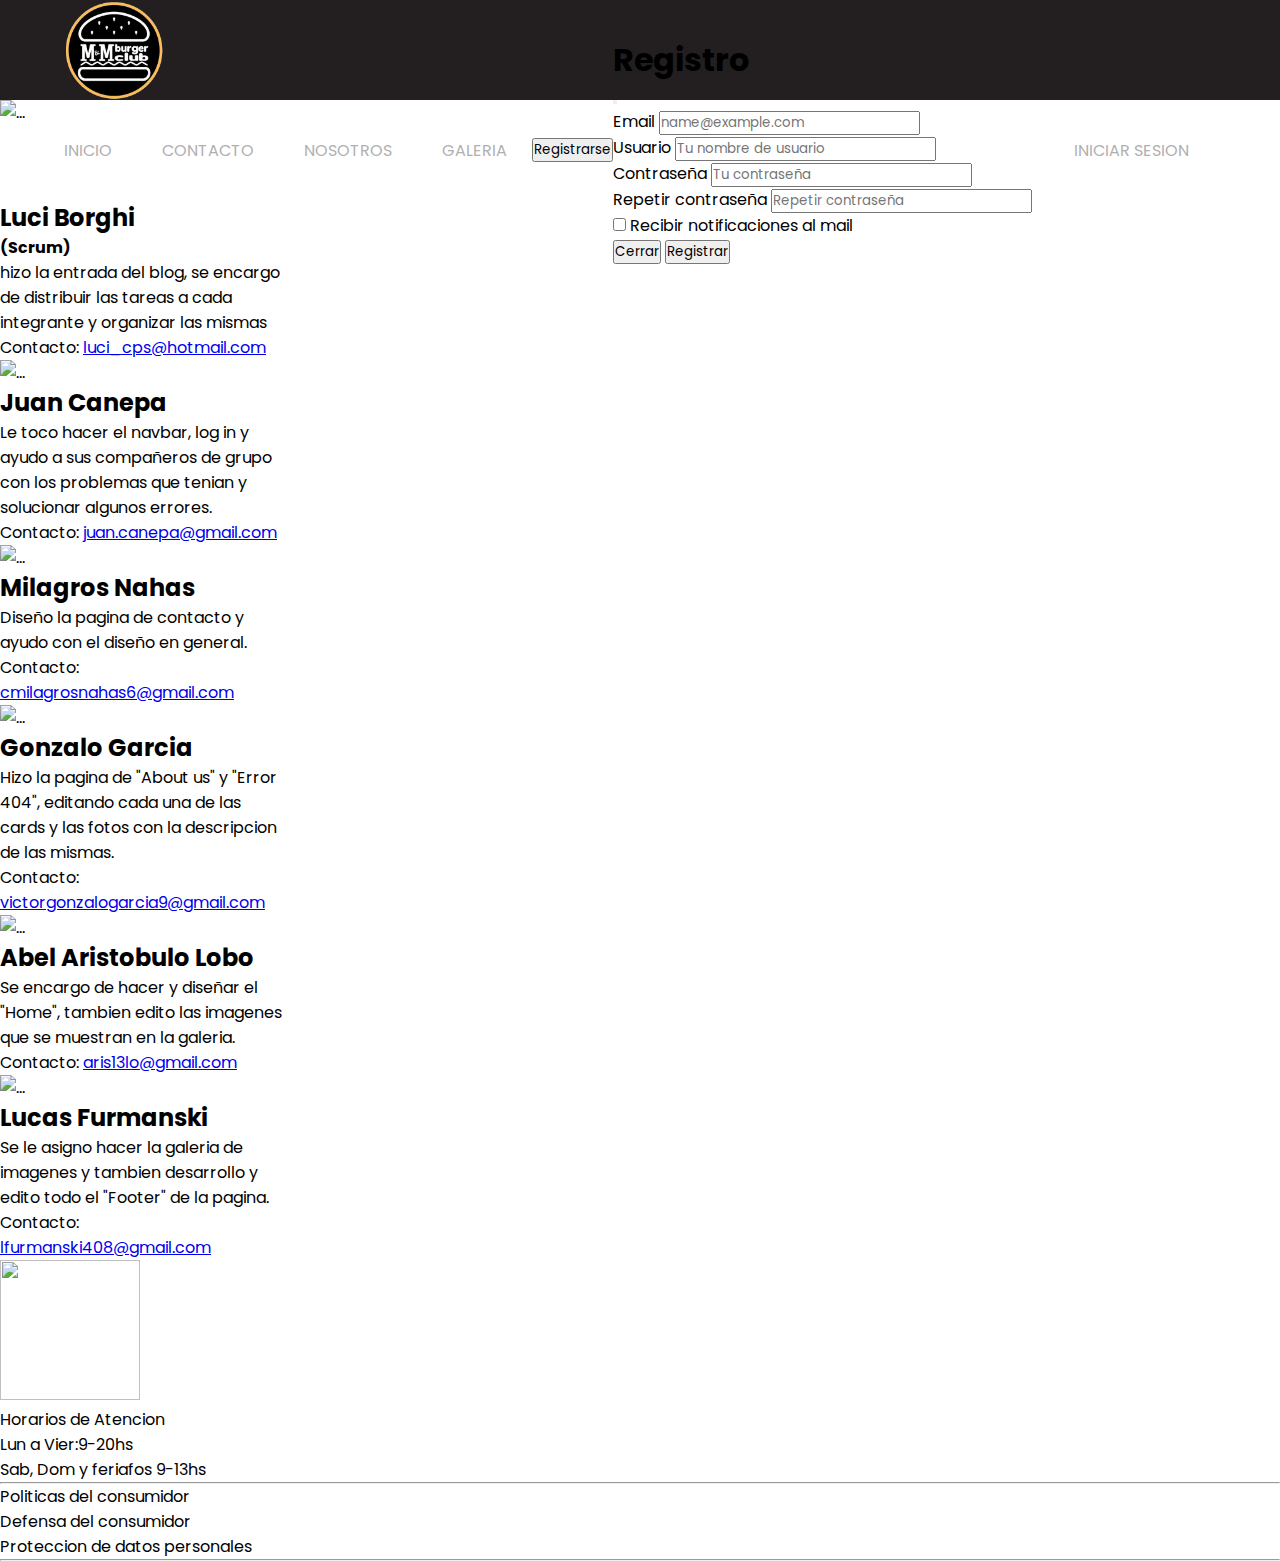
==== aboutUs.html @ f008d354 "se agregaron las paginas about error index y entradas de blog" ====
<!DOCTYPE html>
<html lang="en">
<head>
    <meta charset="UTF-8">
    <meta http-equiv="X-UA-Compatible" content="IE=edge">
    <meta name="viewport" content="width=device-width, initial-scale=1.0">
    <title>MyM Burguers</title>
    <meta name="description" content="MyM Hamburguesas">
    <meta name="keywords" content="hamburguesa hamburguesas mym">
    <meta name="author" content="Grupo2">
    <link rel="stylesheet" href="style.css">
    <link rel="stylesheet"href="https://cdnjs.cloudflare.com/ajax/libs/animate.css/4.1.1/animate.min.css"/>
    <link href="https://cdn.jsdelivr.net/npm/bootstrap@5.3.0-alpha3/dist/css/bootstrap.min.css" rel="stylesheet" integrity="sha384-KK94CHFLLe+nY2dmCWGMq91rCGa5gtU4mk92HdvYe+M/SXH301p5ILy+dN9+nJOZ" crossorigin="anonymous">
</head>
<body>
    <header>
        <nav>
            <input type="checkbox" id="toogle">
            <div class="logo animate__flash"><img src="/assets/logo.png" width="100px" height="100px"></div>
            <ul class="list">
              <li><a href="/index.html">Inicio</a></li>
              <li><a href="#">Contacto</a></li>
              <li><a href="/aboutUs.html">Nosotros</a></li>
              <li><a href="/galeria.html">Galeria</a></li>
                <button type="button" class="btn btn-light" data-bs-toggle="modal" data-bs-target="#register" data-bs-whatever="@mdo">Registrarse</button>
<div class="modal fade" id="register" tabindex="-1" aria-labelledby="exampleModalLabel" aria-hidden="true">
  <div class="modal-dialog">
    <div class="modal-content">
      <div class="modal-header">
        <h1 class="modal-title fs-5" id="exampleModalLabel">Registro</h1>
        <button type="button" class="btn-close" data-bs-dismiss="modal" aria-label="Close"></button>
      </div>
      <form>
      <div class="modal-body">

        
        <div class="mb-3">
          <label for="exampleFormControlInput1" class="form-label">Email</label>
          <input type="email" class="form-control" id="exampleFormControlInput1" placeholder="name@example.com" required>
        </div>

        <div class="mb-3">
          <label for="exampleFormControlInput1" class="form-label">Usuario</label>
          <input type="text" class="form-control" id="exampleFormControlInput1" placeholder="Tu nombre de usuario" required minlength="2">
        </div>

        <div class="mb-3">
          <label for="exampleFormControlInput1" class="form-label">Contraseña</label>
          <input type="password" class="form-control" id="exampleFormControlInput1" placeholder="Tu contraseña" required minlength="8">
        </div>

        <div class="mb-3">
          <label for="exampleFormControlInput1" class="form-label">Repetir contraseña</label>
          <input type="password" class="form-control" id="exampleFormControlInput1" placeholder="Repetir contraseña" required minlength="8">
        </div>

        <div class="mb-3 form-check">
          <input type="checkbox" class="form-check-input" id="exampleCheck1">
          <label class="form-check-label" for="exampleCheck1">Recibir notificaciones al mail</label>
        </div>

      
      </div>
      <div class="modal-footer">
        <button type="button" class="btn btn-secondary" data-bs-dismiss="modal">Cerrar</button>
        <button type="submit" class="btn btn-primary">Registrar</button>
      </div>
    </div>
  </div>
</form>
</div>
<li><a href="/Login.html" class="logIn">Iniciar Sesion</a></li>
            </ul>
    
            <label for="toogle" class="icon-bars">
                <div class="line"></div>
                <div class="line"></div>
                <div class="line"></div>
            </label>
        </nav>
    </header>
    <!-- FIN DEL NAV --> 

        <!-- CODIGO GONZA -->

        <main class="container-fluid">
            <section class="container d-flex justify-content-around">
              <div class="row m-3">
                <div class="col-sm-12 col-md-6 col-lg-4">
                  <div class="card rounded-5 border-0 m-2" style="width: 18rem;">
                    <img src="/assets/ps/Luci.jpg" class="rounded-top-5 shadow" alt="...">
                    <div class="card-body">
                      <h2 class="card-title">Luci Borghi <h4>(Scrum)</h4></h2>
                      <p class="card-text">
                        hizo la entrada del blog, se encargo de distribuir las tareas a cada integrante y organizar las mismas
                      </p>
                      <p class="card-text">
                        <ul>
                          <li>
                            Contacto:
                            <a href="#">luci_cps@hotmail.com</a>
                          </li>
                        </ul>
                      </p>
                    </div>
                  </div>
                </div>
                <div class="col-sm-12 col-md-6 col-lg-4">
                  <div class="card rounded-5 border-0 m-2" style="width: 18rem;">
                    <img src="/assets/ps/Juan.jpg" class="rounded-top-5 shadow" alt="...">
                    <div class="card-body">
                      <h2 class="card-title">Juan Canepa</h2>
                      <p class="card-text">
                        Le toco hacer el navbar, log in y ayudo a sus compañeros de grupo con los problemas que tenian y solucionar algunos errores.</p>
                      <p class="card-text">
                        <ul>
                          <li>
                            Contacto:
                            <a href="#">juan.canepa@gmail.com</a>
                          </li>
                        </ul>
                      </p>
                    </div>
                  </div>
                </div>
                <div class="col-sm-12 col-md-6 col-lg-4">
                  <div class="card rounded-5 border-0 m-2" style="width: 18rem;">
                    <img src="/assets/ps/Mili.jpg" class="rounded-top-5" alt="...">
                    <div class="card-body">
                      <h2 class="card-title">Milagros Nahas</h2>
                      <p class="card-text">
                        Diseño la pagina de contacto y ayudo con el diseño en general.
                      </p>
                      <p class="card-text">
                        <ul>
                          <li>
                            Contacto:
                            <a href="#">cmilagrosnahas6@gmail.com</a>
                          </li>
                        </ul>
                      </p>
                    </div>
                  </div>
                </div>
                <div class="col-sm-12 col-md-6 col-lg-4">
                  <div class="card rounded-5 border-0 m-2" style="width: 18rem;">
                    <img src="/assets/ps/Gonza.jpg" class="rounded-top-5" alt="...">
                    <div class="card-body">
                      <h2 class="card-title">Gonzalo Garcia</h2>
                      <p class="card-text">
                        Hizo la pagina de "About us" y "Error 404", editando cada una de las cards y las fotos con la descripcion de las mismas.
                      </p>
                      <p class="card-text">
                        <ul>
                          <li>
                            Contacto:
                            <a href="#">victorgonzalogarcia9@gmail.com</a>
                          </li>
                        </ul>
                      </p>
                    </div>
                  </div>
                </div>
                <div class="col-sm-12 col-md-6 col-lg-4">
                  <div class="card rounded-5 border-0 m-2" style="width: 18rem;">
                    <img src="/assets/ps/Abel.jpg" class="rounded-top-5" alt="...">
                    <div class="card-body">
                      <h2 class="card-title">Abel Aristobulo Lobo</h2>
                      <p class="card-text">
                        Se encargo de hacer y diseñar el "Home", tambien edito las imagenes que se muestran en la galeria.
                      </p>
                      <p class="card-text">
                        <ul>
                          <li>
                            Contacto:
                            <a href="#">aris13lo@gmail.com</a>
                          </li>
                        </ul>
                      </p>
                    </div>
                  </div>
                </div>
                <div class="col-sm-12 col-md-6 col-lg-4">
                  <div class="card rounded-5 border-0 m-2" style="width: 18rem;">
                    <img src="/assets/ps/Lucas.jpg" class="rounded-top-5" alt="...">
                    <div class="card-body">
                      <h2 class="card-title">Lucas Furmanski</h2>
                      <p class="card-text">
                        Se le asigno hacer la galeria de imagenes y tambien desarrollo y edito todo el "Footer" de la pagina.
                      </p>
                      <p class="card-text">
                        <ul>
                          <li>
                            Contacto:
                            <a href="#">lfurmanski408@gmail.com</a>
                          </li>
                        </ul>
                      </p>
                    </div>
                  </div>
                </div>
              </div>
            </section>
          </main>

        <!-- FIN DEL CODIGO GONZA -->




        <!-- footer lucas -->
        <footer>
          <section class="container">
            <div class="row">
              <div class="col-sm-12 col-md-3">
                <div class="logo text-center mx-auto"> <a href="#"><img src="/assets/ps/logo2.png" width="140px" height="140px"> </a></div>

              </div>
    
              <div class="col-sm-12 col-md-6">
               
    
                <div class="d-flex justify-content-center redes ">
                 
                  <p> <a href="/error404.html" class="enlaces  link1"><ion-icon name="logo-facebook"></ion-icon></a> </p>
                  <p> <a href="https://www.instagram.com/mym.burger.club/" target="_blank" class="enlaces link2"><ion-icon name="logo-instagram"></ion-icon></a> </p>
                  <p> <a href="/error404.html" class="enlaces link3"><ion-icon name="logo-twitter"></ion-icon></a> </p>
                  
                </div>
              </div>
    
              <div class="col-sm-12 col-md-3 mt-4">
                <p class="text-center mx-auto ">Horarios de Atencion</p>
                <p class="text-center mx-auto" >Lun a Vier:9-20hs</p>
                <p class="text-center mx-auto">Sab, Dom y feriafos 9-13hs</p>
              </div>
              <hr>
             
             
            </div>
              <div class="container">
                <div class="row ">
                  <div class="col-sm-12  col-md-4">
                      <p  class="text-center mx-auto" >Politicas del consumidor</p>
                  </div>
                  <div class="col-sm-12 col-md-4">
                      <p class="text-center mx-auto" >Defensa del consumidor</p>
                  </div>
                  <div class="col-sm-12 col-md-4">
                      <p class="text-center mx-auto" >Proteccion de datos personales</p>
                  </div>
                  <hr>
              </div>
              </div>
         
          
         
    
          
            
            
          </section>
         
        </footer>
        <script type="module" src="https://unpkg.com/ionicons@7.1.0/dist/ionicons/ionicons.esm.js"></script>
        <script nomodule src="https://unpkg.com/ionicons@7.1.0/dist/ionicons/ionicons.js"></script>
        <script src="https://cdn.jsdelivr.net/npm/bootstrap@5.3.0-alpha3/dist/js/bootstrap.bundle.min.js" integrity="sha384-ENjdO4Dr2bkBIFxQpeoTz1HIcje39Wm4jDKdf19U8gI4ddQ3GYNS7NTKfAdVQSZe" crossorigin="anonymous"></script>
    </body>
    </html>
    <script src="https://cdn.jsdelivr.net/npm/bootstrap@5.3.0-alpha3/dist/js/bootstrap.bundle.min.js" integrity="sha384-ENjdO4Dr2bkBIFxQpeoTz1HIcje39Wm4jDKdf19U8gI4ddQ3GYNS7NTKfAdVQSZe" crossorigin="anonymous"></script>
</body>
</html>
---- style.css ----
@import url('https://fonts.googleapis.com/css2?family=Anton&family=Poppins:wght@600&display=swap');

:root{
--raisin-black: hsla(345, 6%, 13%); 

--selective-yellow: hsla(44, 97%, 49%, 1);

 --silver: hsla(0, 0%, 69%, 1); 

--ut-orange: hsla(32, 100%, 49%, 1);
}

*{
    padding: 0;
    margin: 0;
    box-sizing: border-box;
    font-family: 'Poppins', sans-serif;
}
nav{
    position: relative;
    left: 0;
    right: 0;
    top: 0;
    font-family: 'Poppins', sans-serif;
    padding: 0 5%;
    height: 100px;
    background: var(--raisin-black);
}

nav .logo{
    float: left;
    display: flex;
    align-items: center;
}

.animate__flash{
    animation: animate__flash;
    animation-duration: 2s;
}

nav .list{
    float: right;
    padding: 0;
    margin: 0;
    width: 60%;
    height: 100%;
    display: flex;
    justify-content: space-between;
    align-items: center;
    width: max-content;
}

nav .list li{
    list-style: none;
}

nav .list a{
    display: block;
    text-transform: uppercase;
    padding: 10px 25px;
    font-size: 16px;
    color: var(--silver);
    text-decoration: none;
    border-radius: 25px;
}

nav .list a:hover{
    background: var(--ut-orange);
    color: #ffffff;
}

#toogle{
    position: absolute;
    top: -100px;
}

nav .icon-bars{
    display: none;
    position: absolute;
    right: 5%;
    top: 50%;
    transform: translateY(-50%);
}

nav .icon-bars .line{
    width: 30px;
    height: 5px;
    background-color: #ffffff;
    margin: 5px;
    border-radius: 3px;
    transition: all .3 ease-in-out;
}

.logIn{
    border: 2px solid #ffffff;
    margin-left: 15px;
}

/* FIN DEL NAV */
.log{
    display: flex;
    justify-content: center;
    align-items: center;
    margin-top: 20px;
    
}

.loguin{
    display: flex;
    width: 80%;
    background: var(--selective-yellow);
    border-radius: 15px;
    -webkit-box-shadow: 1px 1px 5px 0px rgba(0,0,0,0.75);
-moz-box-shadow: 1px 1px 5px 0px rgba(0,0,0,0.75);
box-shadow: 1px 1px 5px 0px rgba(0,0,0,0.75);
}

.loguin h2{
    font-weight: 500;
}

.img{
    width: 50%;
}

.img img{
    width: 470px;
    border-top-left-radius: 15px;
    border-bottom-left-radius: 15px;
}


.form{
    display: flex;
    flex-direction: column;
    width: 100%;
    justify-content: center;
    align-items: center;
}

.form form{
    width: 80%;
}

.form form .forgot{
    text-decoration: none;
}

.form .social ul{
    display: flex;
    list-style: none;
    font-size: 25px;
    justify-content: space-between;
    margin-top: 5px;
}

.form .social ul a{
    color: var(--raisin-black);
}

.form .social ul a:hover{
    color: #ffffff;
}

@media(max-width: 768px){
    nav .logo{
        float: none;
        width: auto;
        justify-content: center;
    }

    nav .list{
        float: none;
        position: relative;
        left: 0;
        right: 0;
        top: 100px;
        bottom: 100%;
        width: auto;
        height: auto;
        flex-direction: column;
        justify-content: space-between;
        background: var(--raisin-black);
        overflow: hidden;
        transition: all .5s ease-in-out;
    }

    nav .list a{
        font-size: 20px;
    }

    nav :checked ~ .list{
        bottom: 0;
    }

    nav .icon-bars{
        display: block;
    }

    .img{
        display: none;
    }

    .loguin{
        padding-top: 20px;
    }
}

@media(max-width: 1023px){
    nav .logo{
        float: none;
        width: auto;
        justify-content: center;
    }

    nav .list{
        float: none;
        position: fixed;
        left: 0;
        right: 0;
        top: 100px;
        bottom: 100%;
        width: auto;
        height: auto;
        flex-direction: column;
        justify-content: space-between;
        background: var(--raisin-black);
        overflow: hidden;
        transition: all .5s ease-in-out;
    }

    nav .list a{
        font-size: 20px;
    }

    nav :checked ~ .list{
        bottom: 0;
    }

    nav .icon-bars{
        display: block;
    }

    .img{
        width: auto;
    }
}
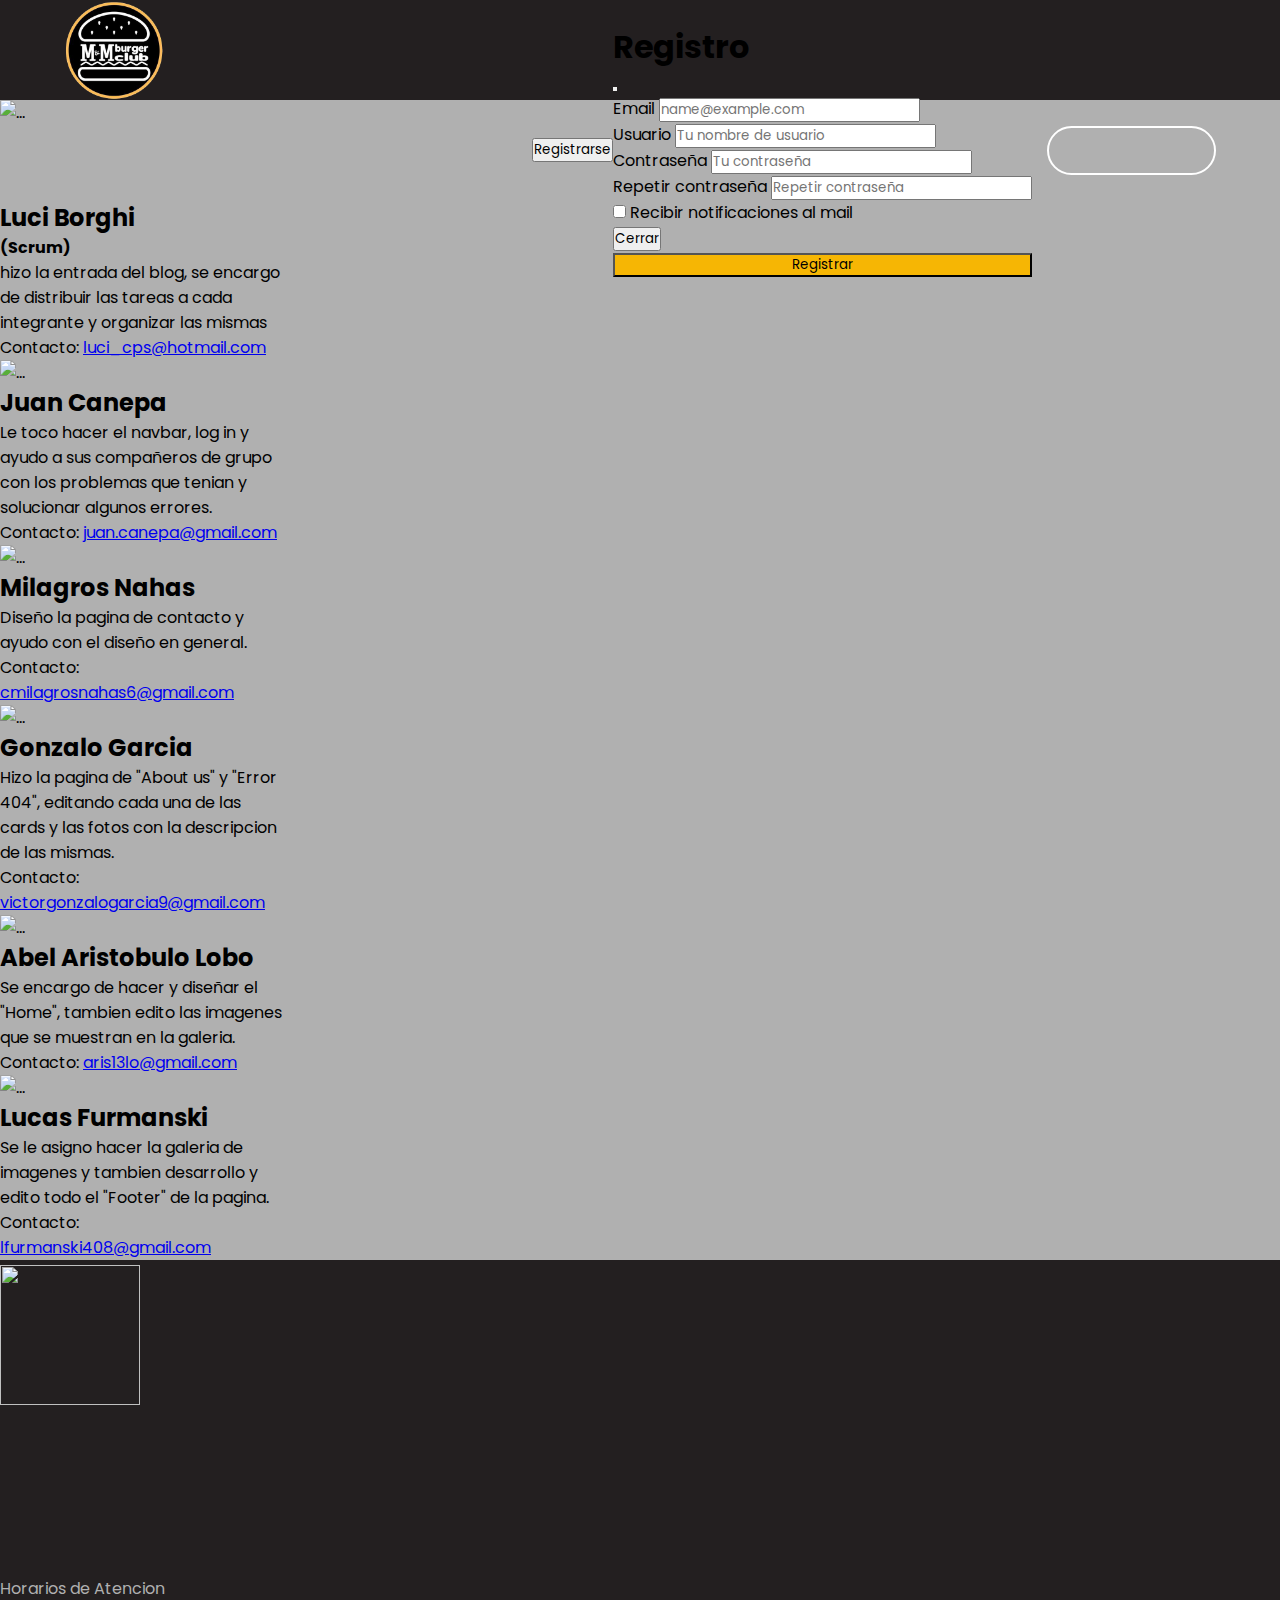
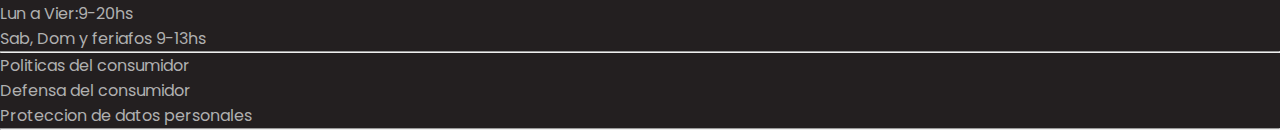
==== commit cc4cbe6e: "pagina final" ====
--- a/aboutUs.html
+++ b/aboutUs.html
@@ -79,9 +79,7 @@
             </label>
         </nav>
     </header>
-    <!-- FIN DEL NAV --> 
-
-        <!-- CODIGO GONZA -->
+
 
         <main class="container-fluid">
             <section class="container d-flex justify-content-around">
@@ -203,12 +201,7 @@
             </section>
           </main>
 
-        <!-- FIN DEL CODIGO GONZA -->
-
-
-
-
-        <!-- footer lucas -->
+
         <footer>
           <section class="container">
             <div class="row">
@@ -220,7 +213,7 @@
               <div class="col-sm-12 col-md-6">
                
     
-                <div class="d-flex justify-content-center redes ">
+                <div class="d-flex justify-content-center redes">
                  
                   <p> <a href="/error404.html" class="enlaces  link1"><ion-icon name="logo-facebook"></ion-icon></a> </p>
                   <p> <a href="https://www.instagram.com/mym.burger.club/" target="_blank" class="enlaces link2"><ion-icon name="logo-instagram"></ion-icon></a> </p>
--- a/style.css
+++ b/style.css
@@ -16,6 +16,7 @@
     box-sizing: border-box;
     font-family: 'Poppins', sans-serif;
 }
+
 nav{
     position: relative;
     left: 0;
@@ -67,6 +68,7 @@
 nav .list a:hover{
     background: var(--ut-orange);
     color: #ffffff;
+    transition: background .4s ease-in-out;
 }
 
 #toogle{
@@ -97,12 +99,14 @@
 }
 
 /* FIN DEL NAV */
+
+/* LOGIN */
 .log{
     display: flex;
     justify-content: center;
     align-items: center;
     margin-top: 20px;
-    
+    margin-bottom: 20px;
 }
 
 .loguin{
@@ -113,6 +117,8 @@
     -webkit-box-shadow: 1px 1px 5px 0px rgba(0,0,0,0.75);
 -moz-box-shadow: 1px 1px 5px 0px rgba(0,0,0,0.75);
 box-shadow: 1px 1px 5px 0px rgba(0,0,0,0.75);
+animation-name: pulse;
+animation-duration: 1s;
 }
 
 .loguin h2{
@@ -160,9 +166,177 @@
 
 .form .social ul a:hover{
     color: #ffffff;
-}
+    transition: color .3s ease-in-out;
+}
+
+@keyframes pulse {
+    0%{
+        transform: scale(.8);
+    }
+
+    
+    100%{
+        transform: scale(1);
+    }
+}
+
+/* FIN DEL LOGIN */
+
+/* CODIGO DE ABEL */
+
+main{
+    width: auto;
+    height: auto;
+    background-color: var(--silver);
+}
+.column{
+    display: flex;
+}
+.cards{
+    width: auto;
+    display: flex;
+    flex-direction: row;
+    margin: 10px;
+
+}
+
+
+#searchInput{
+    display: flex;
+    align-content: center;
+    width: 100%;
+}
+
+
+.btn.btn-primary {
+    width: 100%;
+    margin: 0;
+    background-color: var(--selective-yellow);
+}
+.btn.btn-primary:hover{
+    display: flex;
+    width: 100%;
+    margin: 0;
+    background-color: var(--raisin-black); 
+    justify-content: center;
+}
+.busqueda{
+    margin-top: 19px;
+    width: 100%;
+}
+.lista{
+    width: 100%;
+    display: flex;
+    flex-direction: column;
+    align-items: flex-start;
+}
+td{
+    padding: 8px;
+    text-align: left;
+    margin: 5px;
+    width: 100%;
+    border: 12px solid rgb(0, 0, 0);
+}
+.links{
+    color: #000000;
+    width: 100%;
+    text-decoration: none;
+}
+.links:hover{
+    background-color: var(--raisin-black);
+    color: #ffffff;
+    width: 100%;
+}
+table{
+    border-collapse: separate;
+    border-spacing: 10px;
+    width: 100%;
+    background-color: #ffffff;
+}
+.pagination{
+    width: 90%;
+    display: flex;
+    flex-direction: row;
+    padding-bottom: 2rem;
+    justify-content: end;
+}
+
+@media (min-width: 1080px){
+    section .pagination{
+        width: 90%;
+        display:flex;
+        flex-direction :row ;
+        padding-bottom :2rem;
+        justify-content :end;
+    }
+    
+}
+/* FIN DEL CODIGO DE ABEL */
+
+
+
+
+
+
+
+/* CODIGO LUCAS */
+
+footer{
+    background: var(--raisin-black);
+    color: var(--silver);
+    padding-top: 5px;
+}
+
+.contenedor_main{
+    height: 300px;
+    
+}
+.enlaces{
+    font-size: 25px;
+    color: white;
+    text-decoration: none;
+}
+
+.redes{
+    margin-top: 50px;
+    margin-right:100px ;
+    }
+    
+    .redes p a{
+    margin: 10px;
+    }
+    
+    .link1 :hover{
+    color: blue;
+    }
+    
+    .link2 :hover{
+    color: blueviolet;
+    }
+    
+    .link3 :hover{
+    color: rgb(43, 226, 226);
+    }
+
+    
+@media  (min-width: 768px) {
+    .galeria {
+        grid-template-columns: repeat(3, 1fr);
+    }
+    
+}
+
+@media screen and (min-width: 1024px) {
+    .galeria {
+        grid-template-columns: repeat(4, 1fr);
+    }
+    
+}
+
+/* FIN DEL CODIGO LUCAS */
 
 @media(max-width: 768px){
+    
     nav .logo{
         float: none;
         width: auto;
@@ -189,7 +363,7 @@
         font-size: 20px;
     }
 
-    nav :checked ~ .list{
+    nav:checked .list{
         bottom: 0;
     }
 
@@ -200,11 +374,61 @@
     .img{
         display: none;
     }
-
+    
     .loguin{
         padding-top: 20px;
     }
-}
+    nav {
+        z-index: 1;
+    }
+
+    .redes{
+        margin-top: 50px;
+        margin-right:15px ;
+        }
+        
+        
+    
+
+
+
+
+    /* ESTEN  CODIGO ES DEL MAIN */
+    main{
+        width: 100%;
+        height: 160rem;
+    }
+    
+    
+    section .cards{
+        display: flex;
+        flex-direction: column;
+    
+    }
+
+    section .card{
+        top: 16rem;
+        margin: 30px;
+        left: 5rem;
+    }
+    
+    section .busqueda{
+        display: flex;
+        flex-direction: column;
+        align-content: center;
+        width: 27rem; 
+    }
+    section .pagination{
+        width: 140%;
+        padding-bottom: 1px;
+        height: 32.5rem;
+        display: flex;
+        top:0rem;
+        align-items: center; 
+    }
+}
+
+
 
 @media(max-width: 1023px){
     nav .logo{
@@ -244,4 +468,20 @@
     .img{
         width: auto;
     }
-}+
+
+
+
+
+
+
+    /* ESTEN  CODIGO ES DEL MAIN */
+    .pagination{
+        width: 100%;
+        display: flex;
+        flex-direction: row;
+        padding-bottom: 2rem;
+        justify-content: end;
+    }
+    
+}
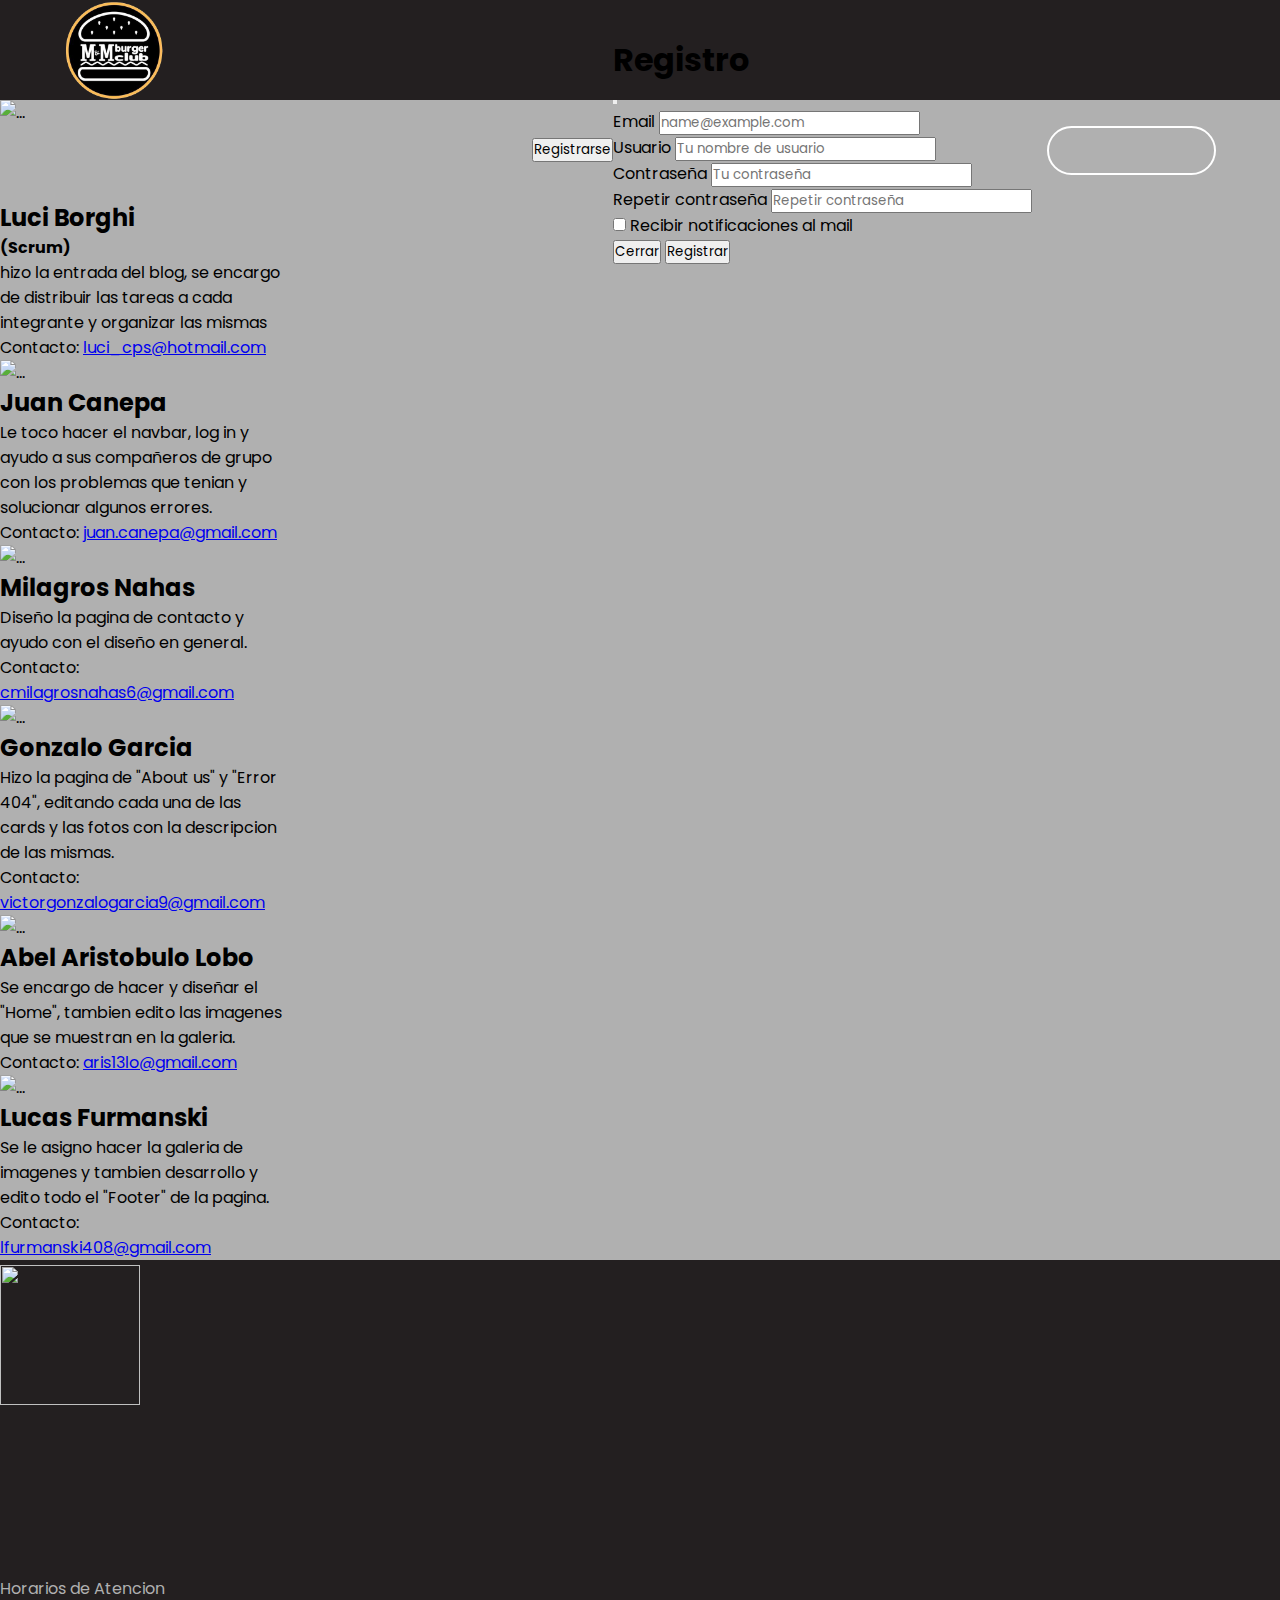
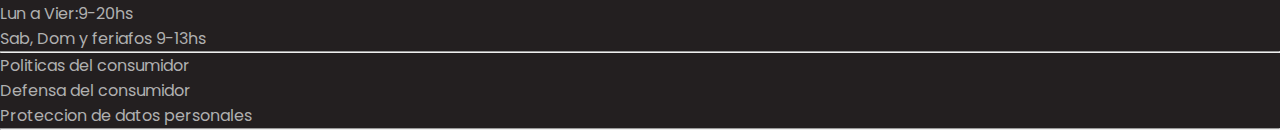
==== commit c56234c1: "correcciones" ====
--- a/aboutUs.html
+++ b/aboutUs.html
@@ -8,7 +8,7 @@
     <meta name="description" content="MyM Hamburguesas">
     <meta name="keywords" content="hamburguesa hamburguesas mym">
     <meta name="author" content="Grupo2">
-    <link rel="stylesheet" href="style.css">
+    <link rel="stylesheet" href="aboutUs.css">
     <link rel="stylesheet"href="https://cdnjs.cloudflare.com/ajax/libs/animate.css/4.1.1/animate.min.css"/>
     <link href="https://cdn.jsdelivr.net/npm/bootstrap@5.3.0-alpha3/dist/css/bootstrap.min.css" rel="stylesheet" integrity="sha384-KK94CHFLLe+nY2dmCWGMq91rCGa5gtU4mk92HdvYe+M/SXH301p5ILy+dN9+nJOZ" crossorigin="anonymous">
 </head>
@@ -19,7 +19,7 @@
             <div class="logo animate__flash"><img src="/assets/logo.png" width="100px" height="100px"></div>
             <ul class="list">
               <li><a href="/index.html">Inicio</a></li>
-              <li><a href="#">Contacto</a></li>
+              <li><a href="/contacto.html">Contacto</a></li>
               <li><a href="/aboutUs.html">Nosotros</a></li>
               <li><a href="/galeria.html">Galeria</a></li>
                 <button type="button" class="btn btn-light" data-bs-toggle="modal" data-bs-target="#register" data-bs-whatever="@mdo">Registrarse</button>
@@ -202,59 +202,59 @@
           </main>
 
 
-        <footer>
-          <section class="container">
-            <div class="row">
-              <div class="col-sm-12 col-md-3">
-                <div class="logo text-center mx-auto"> <a href="#"><img src="/assets/ps/logo2.png" width="140px" height="140px"> </a></div>
-
+          <footer>
+            <section class="container">
+              <div class="row">
+                <div class="col-sm-12 col-md-3">
+                  <div class="logo text-center mx-auto"> <a href="#"><img src="/assets/ps/logo2.png" width="140px" height="140px"> </a></div>
+  
+                </div>
+      
+                <div class="col-sm-12 col-md-6">
+                 
+      
+                  <div class="d-flex justify-content-center redes ">
+                   
+                    <p> <a href="/error404.html" class="enlaces  link1"><ion-icon name="logo-facebook"></ion-icon></a> </p>
+                    <p> <a href="https://www.instagram.com/mym.burger.club/" target="_blank" class="enlaces link2"><ion-icon name="logo-instagram"></ion-icon></a> </p>
+                    <p> <a href="/error404.html" class="enlaces link3"><ion-icon name="logo-twitter"></ion-icon></a> </p>
+                    
+                  </div>
+                </div>
+      
+                <div class="col-sm-12 col-md-3 mt-4">
+                  <p class="text-center mx-auto ">Horarios de Atencion</p>
+                  <p class="text-center mx-auto" >Lun a Vier:9-20hs</p>
+                  <p class="text-center mx-auto">Sab, Dom y feriafos 9-13hs</p>
+                </div>
+                <hr>
+               
+               
               </div>
-    
-              <div class="col-sm-12 col-md-6">
-               
-    
-                <div class="d-flex justify-content-center redes">
-                 
-                  <p> <a href="/error404.html" class="enlaces  link1"><ion-icon name="logo-facebook"></ion-icon></a> </p>
-                  <p> <a href="https://www.instagram.com/mym.burger.club/" target="_blank" class="enlaces link2"><ion-icon name="logo-instagram"></ion-icon></a> </p>
-                  <p> <a href="/error404.html" class="enlaces link3"><ion-icon name="logo-twitter"></ion-icon></a> </p>
-                  
-                </div>
-              </div>
-    
-              <div class="col-sm-12 col-md-3 mt-4">
-                <p class="text-center mx-auto ">Horarios de Atencion</p>
-                <p class="text-center mx-auto" >Lun a Vier:9-20hs</p>
-                <p class="text-center mx-auto">Sab, Dom y feriafos 9-13hs</p>
-              </div>
-              <hr>
-             
-             
-            </div>
-              <div class="container">
-                <div class="row ">
-                  <div class="col-sm-12  col-md-4">
-                      <p  class="text-center mx-auto" >Politicas del consumidor</p>
-                  </div>
-                  <div class="col-sm-12 col-md-4">
-                      <p class="text-center mx-auto" >Defensa del consumidor</p>
-                  </div>
-                  <div class="col-sm-12 col-md-4">
-                      <p class="text-center mx-auto" >Proteccion de datos personales</p>
-                  </div>
-                  <hr>
-              </div>
-              </div>
-         
-          
-         
-    
-          
+                <div class="container">
+                  <div class="row ">
+                    <div class="col-sm-12  col-md-4">
+                        <p  class="text-center mx-auto" >Politicas del consumidor</p>
+                    </div>
+                    <div class="col-sm-12 col-md-4">
+                        <p class="text-center mx-auto" >Defensa del consumidor</p>
+                    </div>
+                    <div class="col-sm-12 col-md-4">
+                        <p class="text-center mx-auto" >Proteccion de datos personales</p>
+                    </div>
+                    <hr>
+                </div>
+                </div>
+           
             
+           
+      
             
-          </section>
-         
-        </footer>
+              
+              
+            </section>
+           
+          </footer>
         <script type="module" src="https://unpkg.com/ionicons@7.1.0/dist/ionicons/ionicons.esm.js"></script>
         <script nomodule src="https://unpkg.com/ionicons@7.1.0/dist/ionicons/ionicons.js"></script>
         <script src="https://cdn.jsdelivr.net/npm/bootstrap@5.3.0-alpha3/dist/js/bootstrap.bundle.min.js" integrity="sha384-ENjdO4Dr2bkBIFxQpeoTz1HIcje39Wm4jDKdf19U8gI4ddQ3GYNS7NTKfAdVQSZe" crossorigin="anonymous"></script>
--- a/aboutUs.css
+++ b/aboutUs.css
@@ -0,0 +1,268 @@
+@import url('https://fonts.googleapis.com/css2?family=Anton&family=Poppins:wght@600&display=swap');
+
+:root{
+--raisin-black: hsla(345, 6%, 13%); 
+
+--selective-yellow: hsla(44, 97%, 49%, 1);
+
+ --silver: hsla(0, 0%, 69%, 1); 
+
+--ut-orange: hsla(32, 100%, 49%, 1);
+}
+
+*{
+    padding: 0;
+    margin: 0;
+    box-sizing: border-box;
+    font-family: 'Poppins', sans-serif;
+}
+
+nav{
+    position: relative;
+    left: 0;
+    right: 0;
+    top: 0;
+    font-family: 'Poppins', sans-serif;
+    padding: 0 5%;
+    height: 100px;
+    background: var(--raisin-black);
+}
+
+nav .logo{
+    float: left;
+    display: flex;
+    align-items: center;
+}
+
+.animate__flash{
+    animation: animate__flash;
+    animation-duration: 2s;
+}
+
+nav .list{
+    float: right;
+    padding: 0;
+    margin: 0;
+    width: 60%;
+    height: 100%;
+    display: flex;
+    justify-content: space-between;
+    align-items: center;
+    width: max-content;
+}
+
+nav .list li{
+    list-style: none;
+}
+
+nav .list a{
+    display: block;
+    text-transform: uppercase;
+    padding: 10px 25px;
+    font-size: 16px;
+    color: var(--silver);
+    text-decoration: none;
+    border-radius: 25px;
+}
+
+nav .list a:hover{
+    background: var(--ut-orange);
+    color: #ffffff;
+    transition: background .4s ease-in-out;
+}
+
+#toogle{
+    position: absolute;
+    top: -100px;
+}
+
+nav .icon-bars{
+    display: none;
+    position: absolute;
+    right: 5%;
+    top: 50%;
+    transform: translateY(-50%);
+}
+
+nav .icon-bars .line{
+    width: 30px;
+    height: 5px;
+    background-color: #ffffff;
+    margin: 5px;
+    border-radius: 3px;
+    transition: all .3 ease-in-out;
+}
+
+.logIn{
+    border: 2px solid #ffffff;
+    margin-left: 15px;
+}
+
+
+main{
+    background: var(--silver);
+}
+
+body{
+    background: var(--silver);
+    font-family: 'Poppins', sans-serif;
+}
+
+.foto{
+    background-color: var(--raisin-black);
+}
+
+.card-title{
+    color: black;
+}
+
+.card-text{
+    color: black;
+}
+
+
+
+footer{
+    background: var(--raisin-black);
+    color: var(--silver);
+    padding-top: 5px;
+  }
+  
+  .contenedor_main{
+    height: 300px;
+  }
+  .enlaces{
+    font-size: 25px;
+    color: white;
+    text-decoration: none;
+  }
+
+  .redes{
+    margin-top: 50px;
+    margin-right:100px ;
+    }
+    
+    .redes p a{
+      margin: 10px;
+    }
+    
+    .link1 :hover{
+      color: blue;
+    }
+    
+    .link2 :hover{
+      color: blueviolet;
+    }
+    
+    .link3 :hover{
+      color: rgb(43, 226, 226);
+    }
+
+    
+@media  (min-width: 768px) {
+    .galeria {
+      grid-template-columns: repeat(3, 1fr);
+    }
+    
+  
+  }
+  
+  @media screen and (min-width: 1024px) {
+    .galeria {
+      grid-template-columns: repeat(4, 1fr);
+    }
+    
+  }
+
+
+
+@media(max-width: 768px){
+    nav{
+        z-index: 3;
+    }
+
+    nav .logo{
+        float: none;
+        width: auto;
+        justify-content: center;
+    }
+
+    nav .list{
+        float: none;
+        position: relative;
+        left: 0;
+        right: 0;
+        top: 100px;
+        bottom: 100%;
+        width: auto;
+        height: auto;
+        flex-direction: column;
+        justify-content: space-between;
+        background: var(--raisin-black);
+        overflow: hidden;
+        transition: all .5s ease-in-out;
+    }
+
+    nav .list a{
+        font-size: 20px;
+    }
+
+    nav :checked ~ .list{
+        bottom: 0;
+    }
+
+    nav .icon-bars{
+        display: block;
+    }
+
+    .img{
+        display: none;
+    }
+
+    .loguin{
+        padding-top: 20px;
+    }
+
+}
+
+@media(max-width: 1023px){
+    nav .logo{
+        float: none;
+        width: auto;
+        justify-content: center;
+    }
+
+    nav .list{
+        float: none;
+        position: fixed;
+        left: 0;
+        right: 0;
+        top: 100px;
+        bottom: 100%;
+        width: auto;
+        height: auto;
+        flex-direction: column;
+        justify-content: space-between;
+        background: var(--raisin-black);
+        overflow: hidden;
+        transition: all .5s ease-in-out;
+    }
+
+    nav .list a{
+        font-size: 20px;
+    }
+
+    nav :checked ~ .list{
+        bottom: 0;
+    }
+
+    nav .icon-bars{
+        display: block;
+    }
+
+    .img{
+        width: auto;
+    }
+}
+
+
